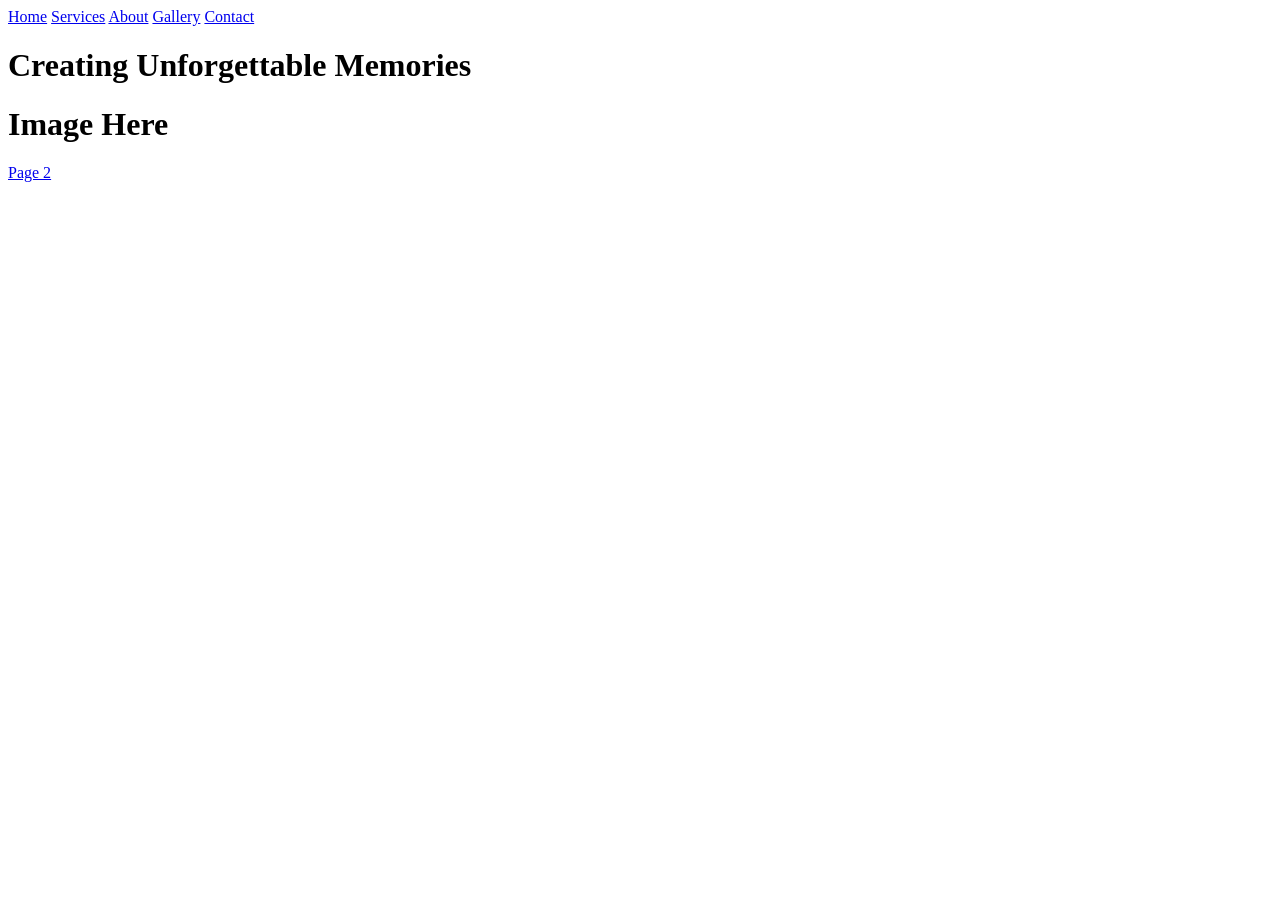
==== Assignment1/index.html @ d3be3b7a "Adding more TODO notes" ====
<!DOCTYPE html>
<html>
    <!-- Head bar -->
    <!-- TODO: Check height comparison. 64 is an arbitrary guess to make it show up while testing.-->
    <!-- TODO: Make header stick to the top of the page. Follow while scrolling. -->
    <header class="height:64">
        <!-- TODO: Add Main Events title here-->

        <!-- Some sort of spacer -->

        <!-- TODO: Nav bar here. Style. Right align-->
        <div>
            <!-- TODO: Style links. Current page should be the main color (gross mustard gold). Otherp ages should be black. No underlines. -->
            <a href="page2.html" class="text-color:red">Home</a>
            <a href="page2.html">Services</a>
            <a href="page2.html">About</a>
            <a href="page2.html">Gallery</a>
            <a href="page2.html">Contact</a>
        </div>
    </header>

    <!-- Main body -->
    <body>
        <!-- Main image/facecard with text in the middle -->
        <!-- TODO: Add the background image to the div -->
        <!-- TODO: Style div-->
        <div>
            <!-- TODO: Style. Color, center text, make each word on its own line, top margin smaller than bottom margin. -->
            <h1>Creating Unforgettable Memories</h1>
        </div>
        <h1>Image Here</h1>
        <a href="page2.html">Page 2</a>
    </body>
</html>
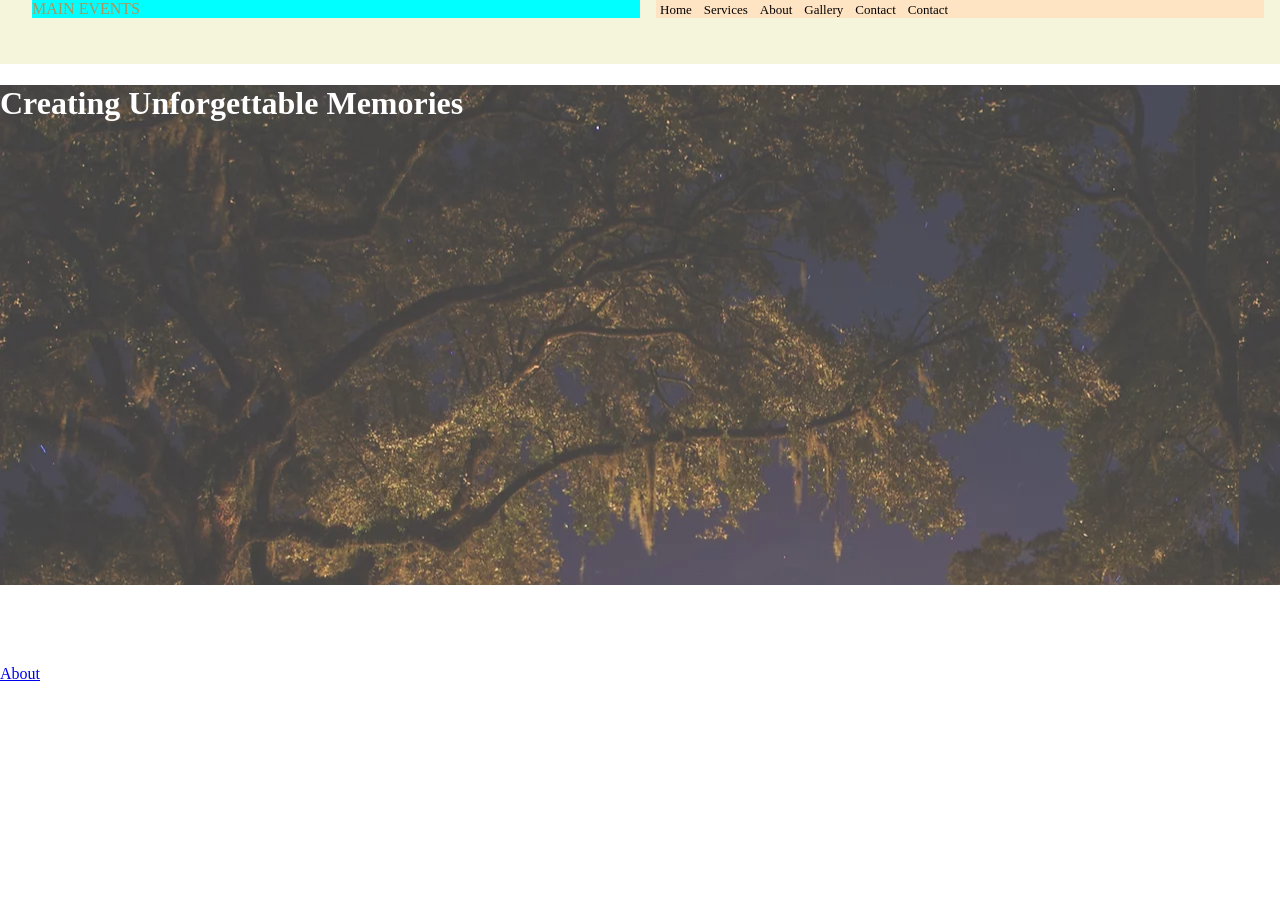
==== commit d4d1b41b: "adding more css adding more css. split the navbar css classes into its own css file." ====
--- a/Assignment1/index.html
+++ b/Assignment1/index.html
@@ -1,34 +1,42 @@
 <!DOCTYPE html>
 <html>
-    <!-- Head bar -->
-    <!-- TODO: Check height comparison. 64 is an arbitrary guess to make it show up while testing.-->
-    <!-- TODO: Make header stick to the top of the page. Follow while scrolling. -->
-    <header class="height:64">
+    <!-- Import css -->
+    <head>
+        <link rel="stylesheet" href="styles.css">
+        <link rel="stylesheet" href="navbar-styles.css">
+    </head>
+
+    <!-- Main body -->
+    <body>
+        <!-- Head bar -->
+        <!-- TODO: Make header stick to the top of the page. Follow while scrolling. -->
+
         <!-- TODO: Add Main Events title here-->
 
         <!-- Some sort of spacer -->
 
         <!-- TODO: Nav bar here. Style. Right align-->
-        <div>
+        <div class="navbar-div">
+            <p class="navbar-title">MAIN EVENTS</p>
             <!-- TODO: Style links. Current page should be the main color (gross mustard gold). Otherp ages should be black. No underlines. -->
-            <a href="page2.html" class="text-color:red">Home</a>
-            <a href="page2.html">Services</a>
-            <a href="page2.html">About</a>
-            <a href="page2.html">Gallery</a>
-            <a href="page2.html">Contact</a>
+            <div class="navbar-links-div">
+                <a href="page2.html" class="navbar-link">Home</a>
+                <a href="page2.html" class="navbar-link">Services</a>
+                <a href="page2.html" class="navbar-link">About</a>
+                <a href="page2.html" class="navbar-link">Gallery</a>
+                <a href="page2.html" class="navbar-link">Contact</a>
+                <a href="page2.html" class="navbar-link">Contact</a>
+            </div>
         </div>
-    </header>
 
-    <!-- Main body -->
-    <body>
         <!-- Main image/facecard with text in the middle -->
         <!-- TODO: Add the background image to the div -->
         <!-- TODO: Style div-->
-        <div>
+        <div class="background-image">
             <!-- TODO: Style. Color, center text, make each word on its own line, top margin smaller than bottom margin. -->
             <h1>Creating Unforgettable Memories</h1>
         </div>
-        <h1>Image Here</h1>
-        <a href="page2.html">Page 2</a>
+        <h1>Immgjhgage Here</h1>
+        <a href="page2.html" class="">About</a>
     </body>
 </html>
--- a/Assignment1/styles.css
+++ b/Assignment1/styles.css
@@ -0,0 +1,17 @@
+
+.background-image {
+    background-image: url("image3.png");
+    background-attachment: fixed;
+    object-position: top;
+    object-fit: cover;
+    height: 500px;
+}
+
+body {
+    padding: 0;
+    margin: 0;
+}
+
+h1 {
+    color: white;
+}
--- a/Assignment1/navbar-styles.css
+++ b/Assignment1/navbar-styles.css
@@ -0,0 +1,34 @@
+.navbar-div {
+    column-count: 2;
+    padding-left: 32px;
+    padding-right: 16px;
+    margin: 0;
+    background-color: beige;
+    height: 64px;
+}
+
+.navbar-title {
+    color:#aa955c;
+    font-weight: normal;
+    margin-top: auto;
+    margin-bottom: auto;
+    background-color: aqua;
+}
+
+.navbar-links-div {
+    align-items: center;
+    justify-content: center;
+    background-color: bisque;
+}
+
+.navbar-link {
+    color: black;
+    font-size: small;
+    text-decoration: none;
+    padding: 4px;
+    margin: auto;
+}
+
+.navbar-link:hover {
+    color: #aa955c;
+}
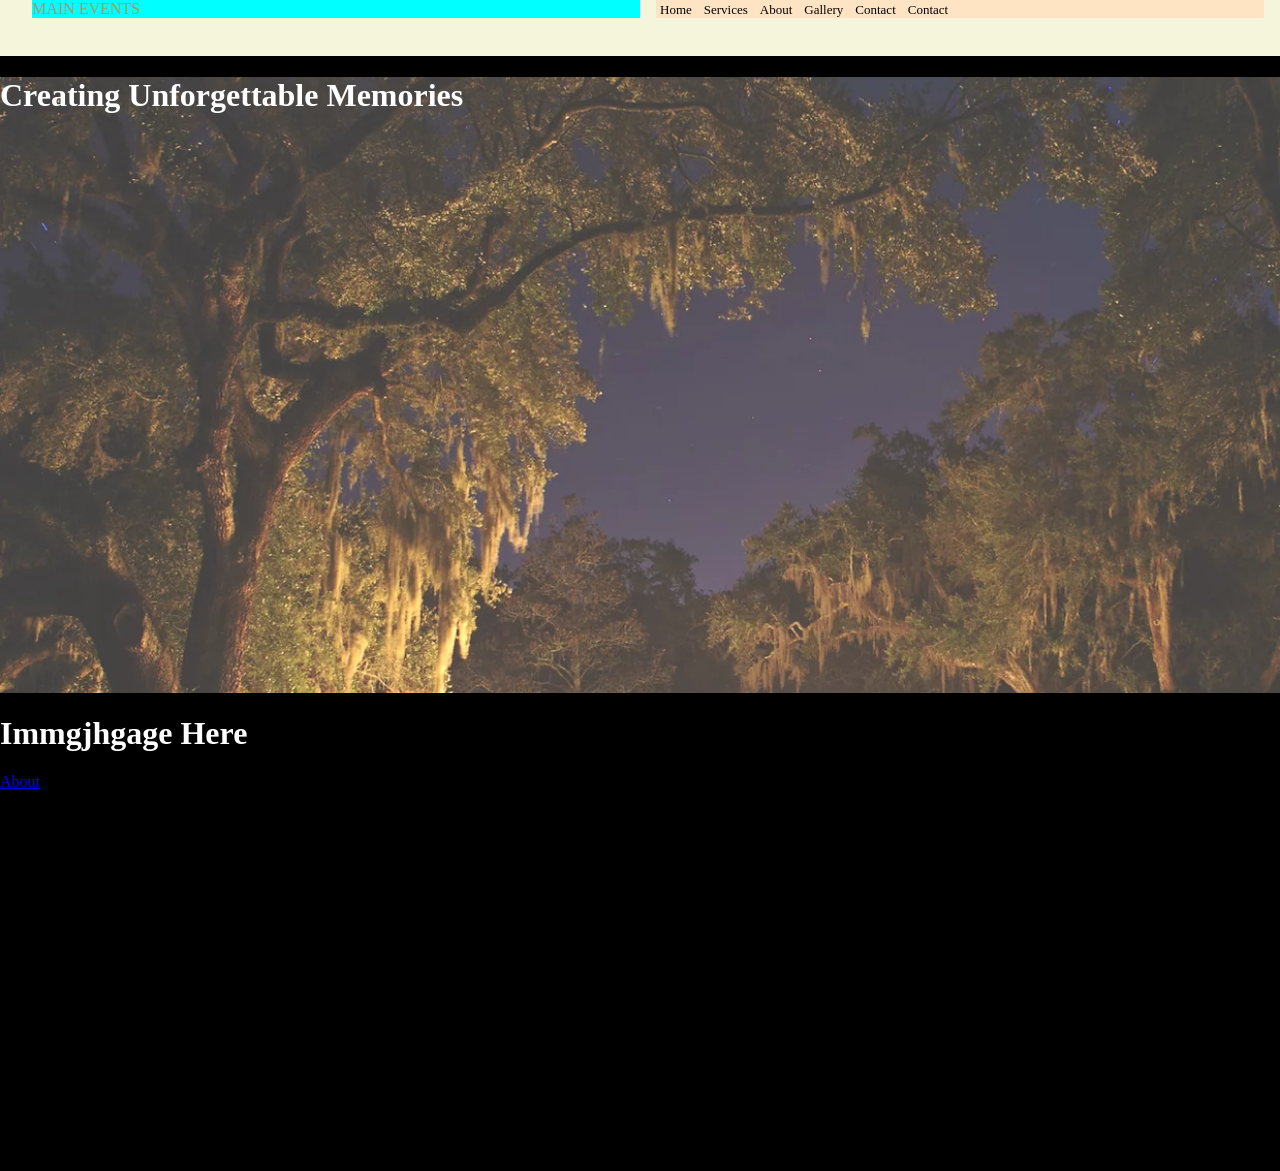
==== commit b33ffe2e: "fixing main image fixing alignments" ====
--- a/Assignment1/index.html
+++ b/Assignment1/index.html
@@ -16,7 +16,7 @@
         <!-- Some sort of spacer -->
 
         <!-- TODO: Nav bar here. Style. Right align-->
-        <div class="navbar-div">
+        <div class="navbar-div sticky">
             <p class="navbar-title">MAIN EVENTS</p>
             <!-- TODO: Style links. Current page should be the main color (gross mustard gold). Otherp ages should be black. No underlines. -->
             <div class="navbar-links-div">
@@ -38,5 +38,12 @@
         </div>
         <h1>Immgjhgage Here</h1>
         <a href="page2.html" class="">About</a>
+        <p>Lorem ipsum dolor sit amet consectetur, adipisicing elit. Sequi eligendi quas sint voluptas rem! Iusto odio recusandae delectus ipsa quas. Dolor ea quam sit eaque. Tenetur voluptates odit dolorem ipsum?</p>
+        <p>Lorem ipsum dolor sit amet consectetur, adipisicing elit. Sequi eligendi quas sint voluptas rem! Iusto odio recusandae delectus ipsa quas. Dolor ea quam sit eaque. Tenetur voluptates odit dolorem ipsum?</p>
+        <p>Lorem ipsum dolor sit amet consectetur, adipisicing elit. Sequi eligendi quas sint voluptas rem! Iusto odio recusandae delectus ipsa quas. Dolor ea quam sit eaque. Tenetur voluptates odit dolorem ipsum?</p>
+        <p>Lorem ipsum dolor sit amet consectetur, adipisicing elit. Sequi eligendi quas sint voluptas rem! Iusto odio recusandae delectus ipsa quas. Dolor ea quam sit eaque. Tenetur voluptates odit dolorem ipsum?</p>
+        <p>Lorem ipsum dolor sit amet consectetur, adipisicing elit. Sequi eligendi quas sint voluptas rem! Iusto odio recusandae delectus ipsa quas. Dolor ea quam sit eaque. Tenetur voluptates odit dolorem ipsum?</p>
+        <p>Lorem ipsum dolor sit amet consectetur, adipisicing elit. Sequi eligendi quas sint voluptas rem! Iusto odio recusandae delectus ipsa quas. Dolor ea quam sit eaque. Tenetur voluptates odit dolorem ipsum?</p>
+        <p>Lorem ipsum dolor sit amet consectetur, adipisicing elit. Sequi eligendi quas sint voluptas rem! Iusto odio recusandae delectus ipsa quas. Dolor ea quam sit eaque. Tenetur voluptates odit dolorem ipsum?</p>
     </body>
 </html>
--- a/Assignment1/styles.css
+++ b/Assignment1/styles.css
@@ -2,14 +2,17 @@
 .background-image {
     background-image: url("image3.png");
     background-attachment: fixed;
-    object-position: top;
-    object-fit: cover;
-    height: 500px;
+    background-size: cover;
+    background-repeat: no-repeat;
+    background-position: center;
+    height: 616px;
+    margin: 0;
 }
 
 body {
     padding: 0;
     margin: 0;
+    background-color: black;
 }
 
 h1 {
--- a/Assignment1/navbar-styles.css
+++ b/Assignment1/navbar-styles.css
@@ -1,10 +1,10 @@
 .navbar-div {
     column-count: 2;
+    background-color: beige;
     padding-left: 32px;
     padding-right: 16px;
+    height: 56px;
     margin: 0;
-    background-color: beige;
-    height: 64px;
 }
 
 .navbar-title {
@@ -31,4 +31,8 @@
 
 .navbar-link:hover {
     color: #aa955c;
+}
+
+.sticky {
+    position: sticky;
 }
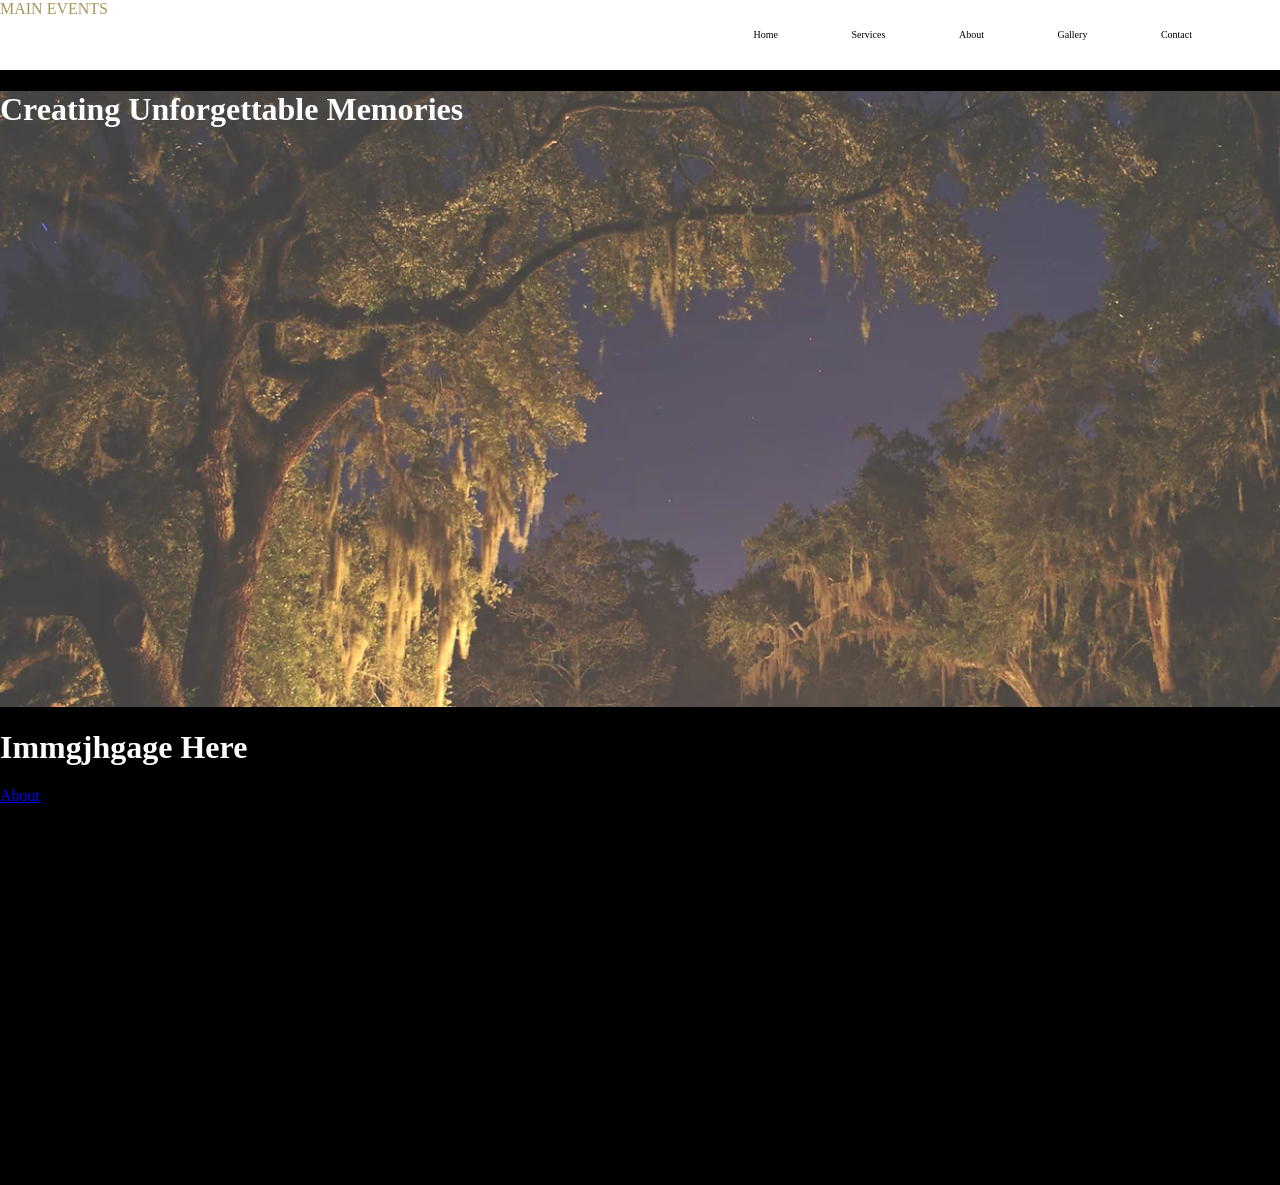
==== commit 8e428623: "adjusting navbar still made the navbar a flexbox to align things better" ====
--- a/Assignment1/index.html
+++ b/Assignment1/index.html
@@ -8,42 +8,47 @@
 
     <!-- Main body -->
     <body>
-        <!-- Head bar -->
-        <!-- TODO: Make header stick to the top of the page. Follow while scrolling. -->
+        <div style="column-count:1;">
+            <!-- Head bar -->
+            <!-- TODO: Make header stick to the top of the page. Follow while scrolling. -->
 
-        <!-- TODO: Add Main Events title here-->
+            <!-- TODO: Add Main Events title here-->
 
-        <!-- Some sort of spacer -->
+            <!-- Some sort of spacer -->
 
-        <!-- TODO: Nav bar here. Style. Right align-->
-        <div class="navbar-div sticky">
-            <p class="navbar-title">MAIN EVENTS</p>
-            <!-- TODO: Style links. Current page should be the main color (gross mustard gold). Otherp ages should be black. No underlines. -->
-            <div class="navbar-links-div">
-                <a href="page2.html" class="navbar-link">Home</a>
-                <a href="page2.html" class="navbar-link">Services</a>
-                <a href="page2.html" class="navbar-link">About</a>
-                <a href="page2.html" class="navbar-link">Gallery</a>
-                <a href="page2.html" class="navbar-link">Contact</a>
-                <a href="page2.html" class="navbar-link">Contact</a>
+            <!-- TODO: Nav bar here. Style. Right align-->
+            <div class="navbar-div sticky">
+                <!-- Header section -->
+                <div class="navbar-title-div">
+                    <p class="navbar-title">MAIN EVENTS</p>
+                </div>
+                <!-- Link section-->
+                <div class="navbar-links-div">
+                    <!-- TODO: Style current active link to match the mustard color. -->
+                    <a href="page2.html" class="navbar-link">Home</a>
+                    <a href="page2.html" class="navbar-link">Services</a>
+                    <a href="page2.html" class="navbar-link">About</a>
+                    <a href="page2.html" class="navbar-link">Gallery</a>
+                    <a href="page2.html" class="navbar-link">Contact</a>
+                </div>
             </div>
+
+            <!-- Main image/facecard with text in the middle -->
+            <!-- TODO: Add the background image to the div -->
+            <!-- TODO: Style div-->
+            <div class="background-image">
+                <!-- TODO: Style. Color, center text, make each word on its own line, top margin smaller than bottom margin. -->
+                <h1>Creating Unforgettable Memories</h1>
+            </div>
+            <h1>Immgjhgage Here</h1>
+            <a href="page2.html" class="">About</a>
+            <p>Lorem ipsum dolor sit amet consectetur, adipisicing elit. Sequi eligendi quas sint voluptas rem! Iusto odio recusandae delectus ipsa quas. Dolor ea quam sit eaque. Tenetur voluptates odit dolorem ipsum?</p>
+            <p>Lorem ipsum dolor sit amet consectetur, adipisicing elit. Sequi eligendi quas sint voluptas rem! Iusto odio recusandae delectus ipsa quas. Dolor ea quam sit eaque. Tenetur voluptates odit dolorem ipsum?</p>
+            <p>Lorem ipsum dolor sit amet consectetur, adipisicing elit. Sequi eligendi quas sint voluptas rem! Iusto odio recusandae delectus ipsa quas. Dolor ea quam sit eaque. Tenetur voluptates odit dolorem ipsum?</p>
+            <p>Lorem ipsum dolor sit amet consectetur, adipisicing elit. Sequi eligendi quas sint voluptas rem! Iusto odio recusandae delectus ipsa quas. Dolor ea quam sit eaque. Tenetur voluptates odit dolorem ipsum?</p>
+            <p>Lorem ipsum dolor sit amet consectetur, adipisicing elit. Sequi eligendi quas sint voluptas rem! Iusto odio recusandae delectus ipsa quas. Dolor ea quam sit eaque. Tenetur voluptates odit dolorem ipsum?</p>
+            <p>Lorem ipsum dolor sit amet consectetur, adipisicing elit. Sequi eligendi quas sint voluptas rem! Iusto odio recusandae delectus ipsa quas. Dolor ea quam sit eaque. Tenetur voluptates odit dolorem ipsum?</p>
+            <p>Lorem ipsum dolor sit amet consectetur, adipisicing elit. Sequi eligendi quas sint voluptas rem! Iusto odio recusandae delectus ipsa quas. Dolor ea quam sit eaque. Tenetur voluptates odit dolorem ipsum?</p>
         </div>
-
-        <!-- Main image/facecard with text in the middle -->
-        <!-- TODO: Add the background image to the div -->
-        <!-- TODO: Style div-->
-        <div class="background-image">
-            <!-- TODO: Style. Color, center text, make each word on its own line, top margin smaller than bottom margin. -->
-            <h1>Creating Unforgettable Memories</h1>
-        </div>
-        <h1>Immgjhgage Here</h1>
-        <a href="page2.html" class="">About</a>
-        <p>Lorem ipsum dolor sit amet consectetur, adipisicing elit. Sequi eligendi quas sint voluptas rem! Iusto odio recusandae delectus ipsa quas. Dolor ea quam sit eaque. Tenetur voluptates odit dolorem ipsum?</p>
-        <p>Lorem ipsum dolor sit amet consectetur, adipisicing elit. Sequi eligendi quas sint voluptas rem! Iusto odio recusandae delectus ipsa quas. Dolor ea quam sit eaque. Tenetur voluptates odit dolorem ipsum?</p>
-        <p>Lorem ipsum dolor sit amet consectetur, adipisicing elit. Sequi eligendi quas sint voluptas rem! Iusto odio recusandae delectus ipsa quas. Dolor ea quam sit eaque. Tenetur voluptates odit dolorem ipsum?</p>
-        <p>Lorem ipsum dolor sit amet consectetur, adipisicing elit. Sequi eligendi quas sint voluptas rem! Iusto odio recusandae delectus ipsa quas. Dolor ea quam sit eaque. Tenetur voluptates odit dolorem ipsum?</p>
-        <p>Lorem ipsum dolor sit amet consectetur, adipisicing elit. Sequi eligendi quas sint voluptas rem! Iusto odio recusandae delectus ipsa quas. Dolor ea quam sit eaque. Tenetur voluptates odit dolorem ipsum?</p>
-        <p>Lorem ipsum dolor sit amet consectetur, adipisicing elit. Sequi eligendi quas sint voluptas rem! Iusto odio recusandae delectus ipsa quas. Dolor ea quam sit eaque. Tenetur voluptates odit dolorem ipsum?</p>
-        <p>Lorem ipsum dolor sit amet consectetur, adipisicing elit. Sequi eligendi quas sint voluptas rem! Iusto odio recusandae delectus ipsa quas. Dolor ea quam sit eaque. Tenetur voluptates odit dolorem ipsum?</p>
     </body>
 </html>
--- a/Assignment1/styles.css
+++ b/Assignment1/styles.css
@@ -7,6 +7,7 @@
     background-position: center;
     height: 616px;
     margin: 0;
+    padding: 0;
 }
 
 body {
--- a/Assignment1/navbar-styles.css
+++ b/Assignment1/navbar-styles.css
@@ -1,32 +1,41 @@
 .navbar-div {
+    display: flex;
+    justify-content: space-between;
     column-count: 2;
-    background-color: beige;
-    padding-left: 32px;
-    padding-right: 16px;
-    height: 56px;
+    background-color: white;
+    height: 7.76vh;
+    margin: 0;
+    padding: 0;
+}
+
+.navbar-title-div {
+    /* background-color: aqua; */
     margin: 0;
 }
 
 .navbar-title {
     color:#aa955c;
     font-weight: normal;
-    margin-top: auto;
-    margin-bottom: auto;
-    background-color: aqua;
+    text-align: center;
+    vertical-align: middle;
+    margin: auto;
 }
 
 .navbar-links-div {
+    display: flex;
     align-items: center;
-    justify-content: center;
-    background-color: bisque;
+    /* background-color: bisque; */
+    margin-right: 4%;
+    width: 40%;
 }
 
 .navbar-link {
     color: black;
-    font-size: small;
+    font-size:x-small;
     text-decoration: none;
-    padding: 4px;
+    text-align: center;
     margin: auto;
+    /* background-color: cadetblue; */
 }
 
 .navbar-link:hover {
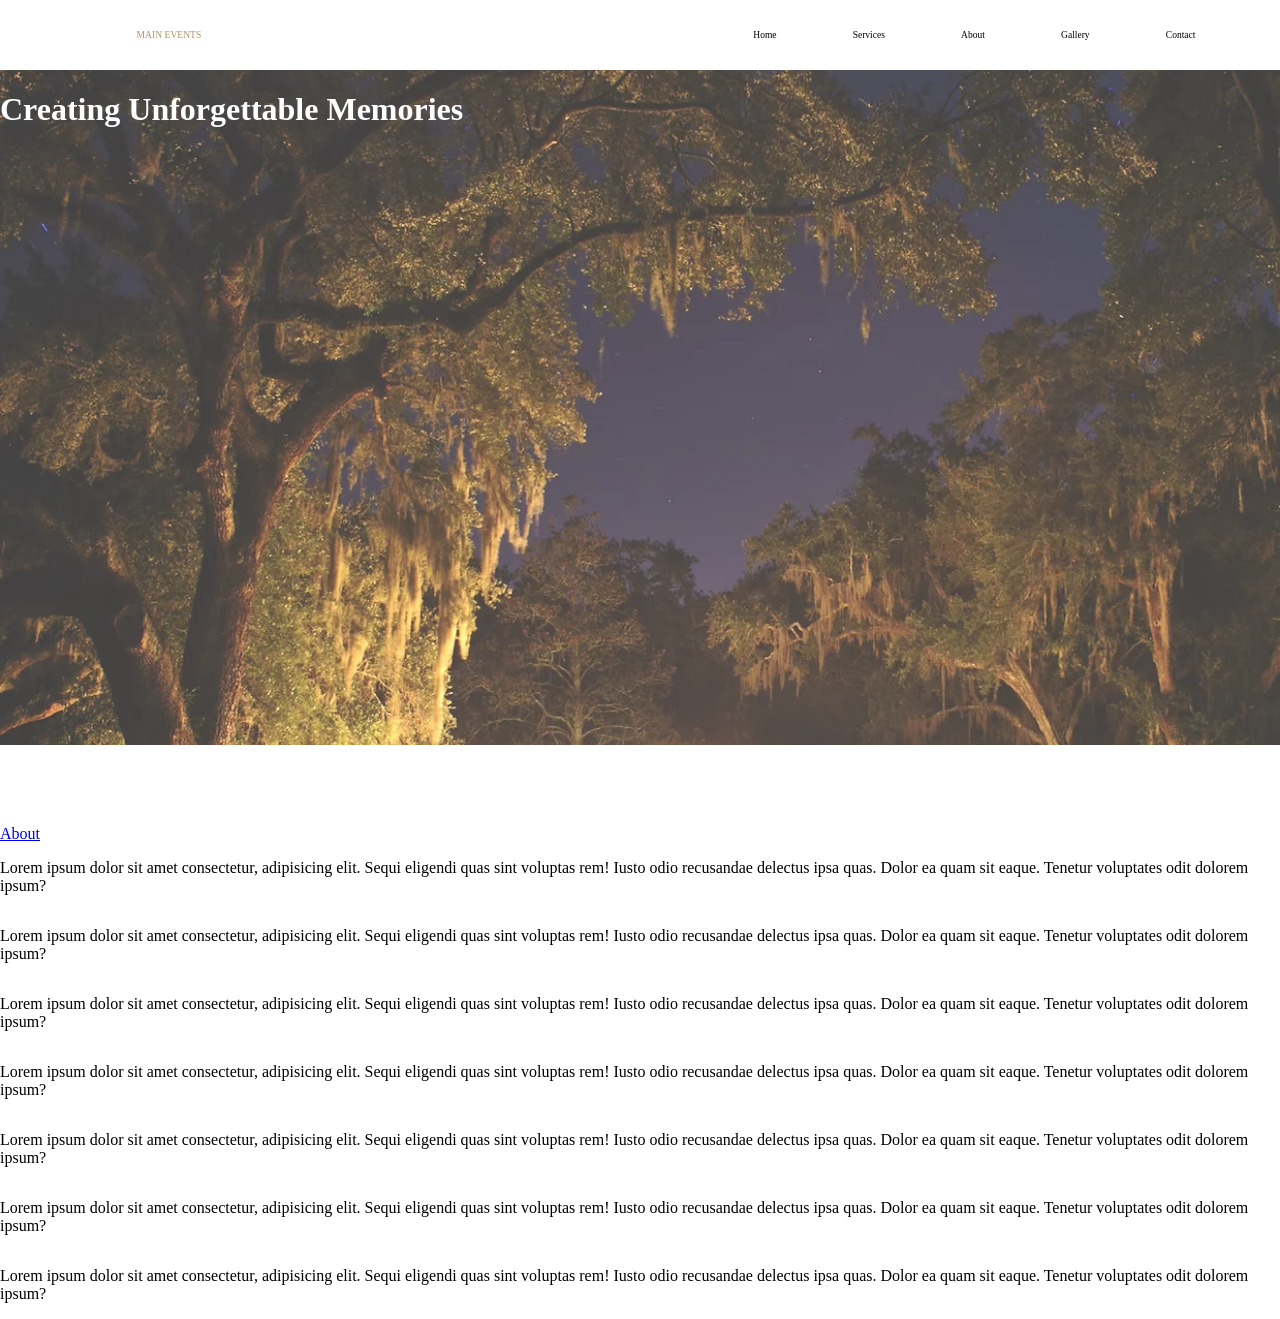
==== commit 0758025c: "Added more layout notes Added basic layout notes for the rest of the page." ====
--- a/Assignment1/index.html
+++ b/Assignment1/index.html
@@ -8,7 +8,7 @@
 
     <!-- Main body -->
     <body>
-        <div style="column-count:1;">
+        <div style="display:flex; flex-direction:column;">
             <!-- Head bar -->
             <!-- TODO: Make header stick to the top of the page. Follow while scrolling. -->
 
@@ -40,6 +40,36 @@
                 <!-- TODO: Style. Color, center text, make each word on its own line, top margin smaller than bottom margin. -->
                 <h1>Creating Unforgettable Memories</h1>
             </div>
+
+            <!-- Row with 'Services' box and image -->
+            <div>
+                <!-- 'Services' box section -->
+                <div>
+
+                </div>
+                <!-- Image section -->
+                <div>
+
+                </div>
+            </div>
+
+            <!-- Testimonial section -->
+            <div>
+                
+            </div>
+
+            <!-- Background image with 'Gallery' box overlayed on the right side. -->
+            <div>
+
+            </div>
+
+            <!-- Footer -->
+            <div>
+                
+            </div>
+
+
+
             <h1>Immgjhgage Here</h1>
             <a href="page2.html" class="">About</a>
             <p>Lorem ipsum dolor sit amet consectetur, adipisicing elit. Sequi eligendi quas sint voluptas rem! Iusto odio recusandae delectus ipsa quas. Dolor ea quam sit eaque. Tenetur voluptates odit dolorem ipsum?</p>
--- a/Assignment1/styles.css
+++ b/Assignment1/styles.css
@@ -5,7 +5,7 @@
     background-size: cover;
     background-repeat: no-repeat;
     background-position: center;
-    height: 616px;
+    height: 75vh;
     margin: 0;
     padding: 0;
 }
@@ -13,7 +13,7 @@
 body {
     padding: 0;
     margin: 0;
-    background-color: black;
+    background-color: white;
 }
 
 h1 {
--- a/Assignment1/navbar-styles.css
+++ b/Assignment1/navbar-styles.css
@@ -9,33 +9,33 @@
 }
 
 .navbar-title-div {
-    /* background-color: aqua; */
-    margin: 0;
+    display: flex;
+    align-items: center;
+    margin-left: 10.67%;
+    min-width: 15%;
 }
 
 .navbar-title {
     color:#aa955c;
     font-weight: normal;
+    font-size:9.6px;
     text-align: center;
     vertical-align: middle;
-    margin: auto;
 }
 
 .navbar-links-div {
     display: flex;
     align-items: center;
-    /* background-color: bisque; */
-    margin-right: 4%;
-    width: 40%;
+    margin-right: 3.63%;
+    width: 40.5%;
 }
 
 .navbar-link {
     color: black;
-    font-size:x-small;
+    font-size:9.5px;
     text-decoration: none;
     text-align: center;
     margin: auto;
-    /* background-color: cadetblue; */
 }
 
 .navbar-link:hover {
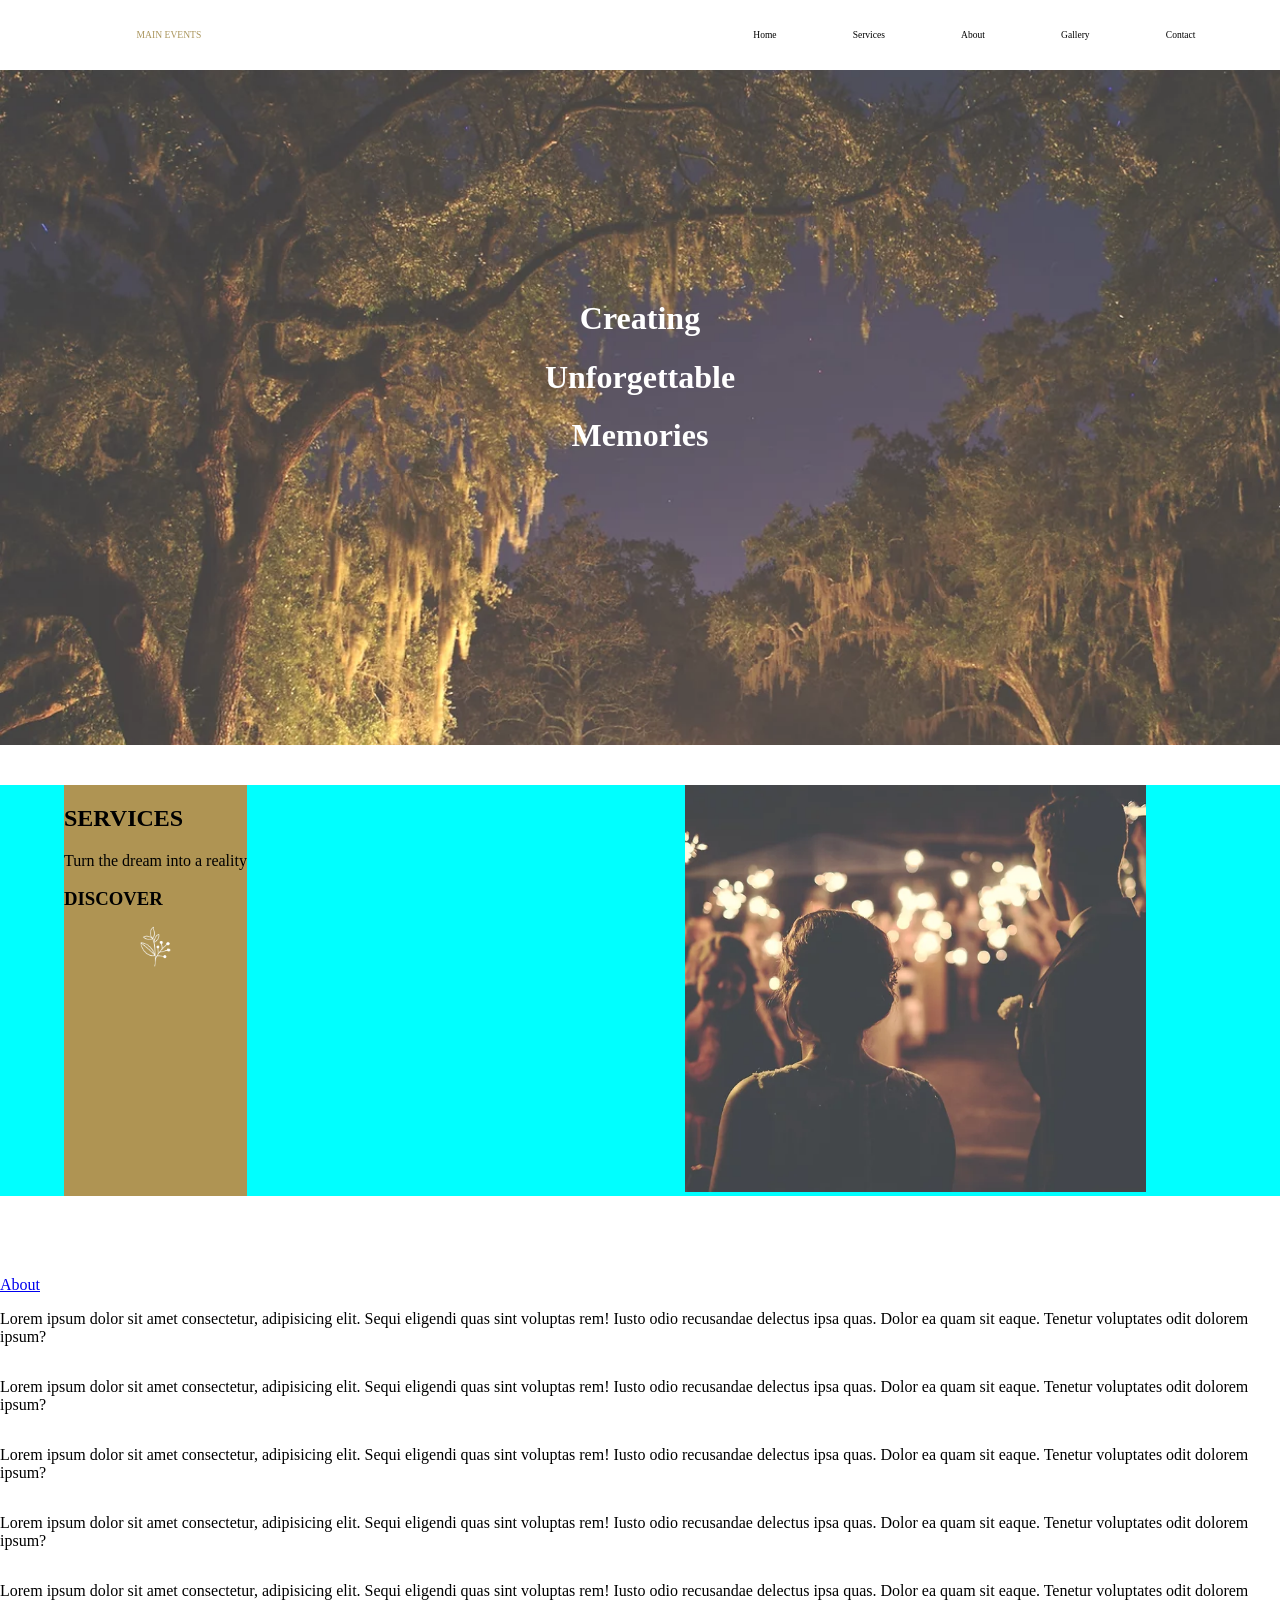
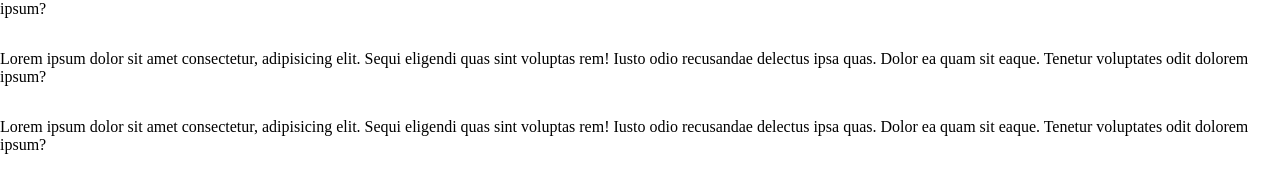
==== commit 9f4cb53d: "adding the services row" ====
--- a/Assignment1/index.html
+++ b/Assignment1/index.html
@@ -37,19 +37,24 @@
             <!-- TODO: Add the background image to the div -->
             <!-- TODO: Style div-->
             <div class="background-image">
-                <!-- TODO: Style. Color, center text, make each word on its own line, top margin smaller than bottom margin. -->
-                <h1>Creating Unforgettable Memories</h1>
+                <!-- TODO: Style. Color, make each word on its own line, top margin smaller than bottom margin. -->
+                <h1 class="header-text" style="margin-top: 18%;">Creating</h1>
+                <h1 class="header-text">Unforgettable</h1>
+                <h1 class="header-text">Memories</h1>
+
             </div>
 
             <!-- Row with 'Services' box and image -->
-            <div>
+            <div class="services-row">
                 <!-- 'Services' box section -->
-                <div>
-
+                <div class="services-background-div">
+                    <h2>SERVICES</h2>
+                    <p>Turn the dream into a reality</p>
+                    <h3 style="border: 1;">DISCOVER</h3>
                 </div>
                 <!-- Image section -->
                 <div>
-
+                    <img src="image1.png" alt="People looking at lights or something." width="70%">
                 </div>
             </div>
 
--- a/Assignment1/styles.css
+++ b/Assignment1/styles.css
@@ -10,6 +10,28 @@
     padding: 0;
 }
 
+/* TODO: text size, font, top margin? */
+.header-text {
+    text-align: center;
+}
+
+.services-row {
+    width: 100%;
+    display: flex;
+    padding-left: 5%;
+    padding-right: 5%;
+    margin-top: 40px;
+    justify-content: space-between;
+    background-color: aqua;
+}
+
+.services-background-div {
+    background-image: url("flower.png");
+    background-repeat: no-repeat;
+    background-position: center;
+    background-size: cover;
+}
+
 body {
     padding: 0;
     margin: 0;
